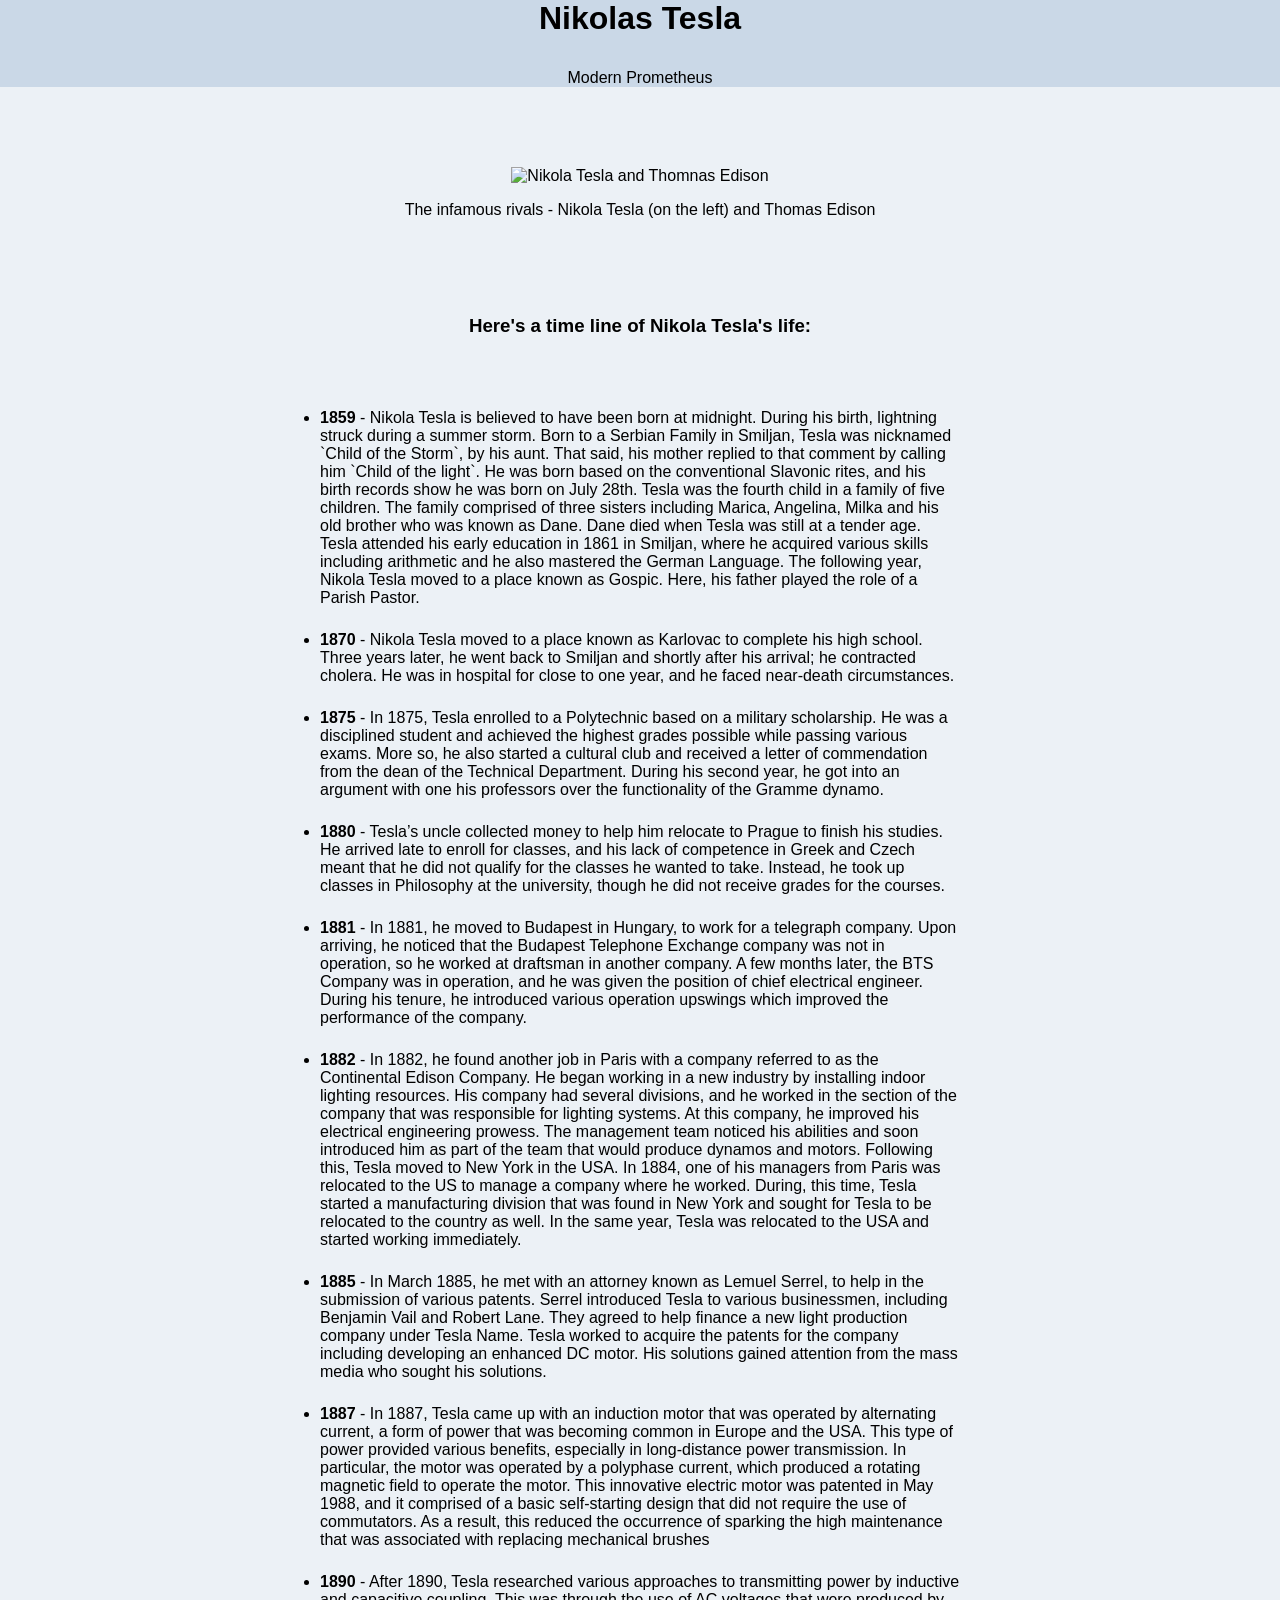
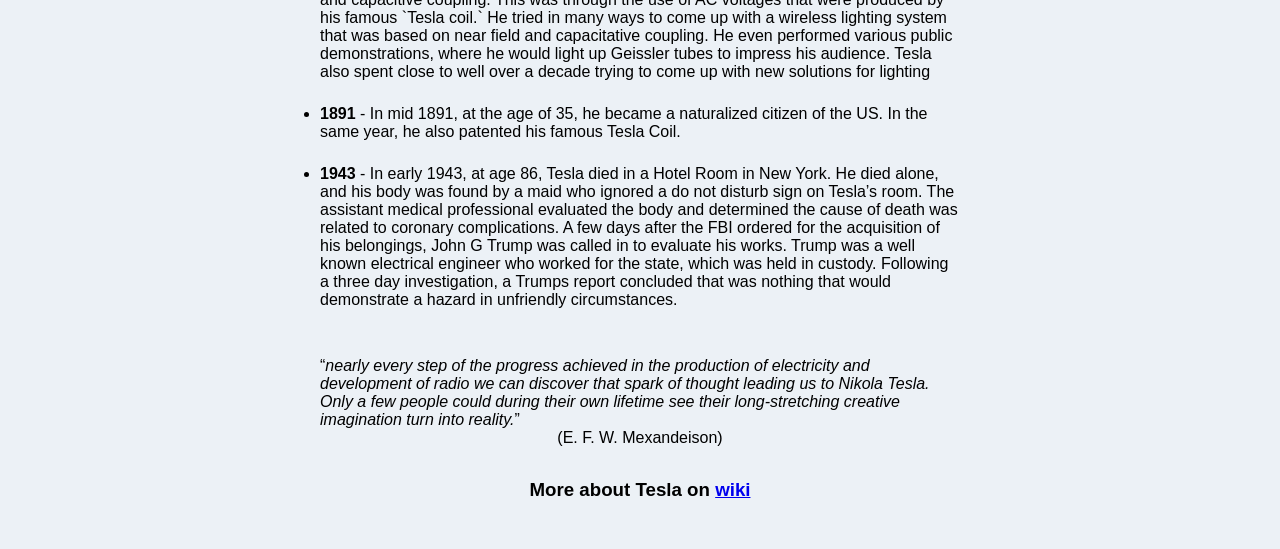
==== Tribute to Tesla/index.html @ 986c206d "Add files via upload" ====
<!DOCTYPE html>
<html lang="en">
<head>
    <link rel="stylesheet" href="style.css">
    <meta charset="UTF-8">
    <meta name="viewport" content="width=device-width, initial-scale=1.0">
    <title>Tribute Page</title>
</head>
<body>
    <div class="container">
        <div id="main" class="main">
            <header id="title">
                <h1>Nikolas Tesla</h1>
                <p>Modern Prometheus</p>
            </header>
        </div>

        <div class="img-div" id="img-div">
            <img class="image" id="image" src="https://akm-img-a-in.tosshub.com/indiatoday/images/story/201707/nikola-tesla-and-thomas-edison-647_071017042108.jpg" 
            alt="Nikola Tesla and Thomnas Edison">    
            <p id="img-caption">The infamous rivals - Nikola Tesla (on the left) and Thomas Edison</p>
        </div> 

        <div class="tribute-info" id="tribute-info">
            <h3>Here's a time line of Nikola Tesla's life:</h3>
            <ul>
                <li>
                    <p><strong>1859</strong> - Nikola Tesla is believed to have been born at midnight. During his birth, lightning struck during a summer storm. Born to a Serbian Family in Smiljan, Tesla was nicknamed `Child of the Storm`, by his aunt. That said, his mother replied to that comment by calling him `Child of the light`. He was born based on the conventional Slavonic rites, and his birth records show he was born on July 28th. Tesla was the fourth child in a family of five children. The family comprised of three sisters including Marica, Angelina, Milka and his old brother who was known as Dane. Dane died when Tesla was still at a tender age. Tesla attended his early education in 1861 in Smiljan, where he acquired various skills including arithmetic and he also mastered the German Language. The following year, Nikola Tesla moved to a place known as Gospic. Here, his father played the role of a Parish Pastor.
                    </p>
                </li>
                <li>
                    <p><strong>1870</strong> - Nikola Tesla moved to a place known as Karlovac to complete his high school. Three years later, he went back to Smiljan and shortly after his arrival; he contracted cholera. He was in hospital for close to one year, and he faced near-death circumstances.
                    </p>
                </li>
                <li>
                    <p><strong>1875</strong> - In 1875, Tesla enrolled to a Polytechnic based on a military scholarship. He was a disciplined student and achieved the highest grades possible while passing various exams. More so, he also started a cultural club and received a letter of commendation from the dean of the Technical Department. During his second year, he got into an argument with one his professors over the functionality of the Gramme dynamo.
                    </p>
                </li>
                <li>
                    <p><strong>1880</strong> - Tesla’s uncle collected money to help him relocate to Prague to finish his studies. He arrived late to enroll for classes, and his lack of competence in Greek and Czech meant that he did not qualify for the classes he wanted to take. Instead, he took up classes in Philosophy at the university, though he did not receive grades for the courses.
                    </p>
                </li>
                <li>
                    <p><strong>1881</strong> - In 1881, he moved to Budapest in Hungary, to work for a telegraph company. Upon arriving, he noticed that the Budapest Telephone Exchange company was not in operation, so he worked at draftsman in another company. A few months later, the BTS Company was in operation, and he was given the position of chief electrical engineer. During his tenure, he introduced various operation upswings which improved the performance of the company.
                    </p>
                </li>
                <li>
                    <p><strong>1882</strong> - In 1882, he found another job in Paris with a company referred to as the Continental Edison Company. He began working in a new industry by installing indoor lighting resources. His company had several divisions, and he worked in the section of the company that was responsible for lighting systems. At this company, he improved his electrical engineering prowess. The management team noticed his abilities and soon introduced him as part of the team that would produce dynamos and motors. Following this, Tesla moved to New York in the USA. In 1884, one of his managers from Paris was relocated to the US to manage a company where he worked. During, this time, Tesla started a manufacturing division that was found in New York and sought for Tesla to be relocated to the country as well. In the same year, Tesla was relocated to the USA and started working immediately.
                    </p>
                </li>
                <li>
                    <p><strong>1885</strong> - In March 1885, he met with an attorney known as Lemuel Serrel, to help in the submission of various patents. Serrel introduced Tesla to various businessmen, including Benjamin Vail and Robert Lane. They agreed to help finance a new light production company under Tesla Name. Tesla worked to acquire the patents for the company including developing an enhanced DC motor. His solutions gained attention from the mass media who sought his solutions.
                    </p>
                </li>
                <li>
                    <p><strong>1887</strong> - In 1887, Tesla came up with an induction motor that was operated by alternating current, a form of power that was becoming common in Europe and the USA. This type of power provided various benefits, especially in long-distance power transmission. In particular, the motor was operated by a polyphase current, which produced a rotating magnetic field to operate the motor. This innovative electric motor was patented in May 1988, and it comprised of a basic self-starting design that did not require the use of commutators. As a result, this reduced the occurrence of sparking the high maintenance that was associated with replacing mechanical brushes
                    </p>
                </li>
                <li>
                    <p><strong>1890</strong> - After 1890, Tesla researched various approaches to transmitting power by inductive and capacitive coupling. This was through the use of AC voltages that were produced by his famous `Tesla coil.` He tried in many ways to come up with a wireless lighting system that was based on near field and capacitative coupling. He even performed various public demonstrations, where he would light up Geissler tubes to impress his audience. Tesla also spent close to well over a decade trying to come up with new solutions for lighting
                    </p>
                </li>
                <li>
                    <p><strong>1891</strong> - In mid 1891, at the age of 35, he became a naturalized citizen of the US. In the same year, he also patented his famous Tesla Coil.
                    </p>
                </li>
                <li>
                    <p><strong>1943</strong> - In early 1943, at age 86, Tesla died in a Hotel Room in New York. He died alone, and his body was found by a maid who ignored a do not disturb sign on Tesla’s room. The assistant medical professional evaluated the body and determined the cause of death was related to coronary complications. A few days after the FBI ordered for the acquisition of his belongings, John G Trump was called in to evaluate his works. Trump was a well known electrical engineer who worked for the state, which was held in custody. Following a three day investigation, a Trumps report concluded that was nothing that would demonstrate a hazard in unfriendly circumstances.
                    </p>
                </li>
            </ul>
            <q><i>nearly every step of the progress achieved in the production of electricity and development of radio we can discover that spark of thought leading us to Nikola Tesla. Only a few people could during their own lifetime see their long-stretching creative imagination turn into reality.</i></q><p>(E. F. W. Mexandeison)</p>
            
            <h3>More about Tesla on <a id="tribute-link" href="https://en.wikipedia.org/wiki/Nikola_Tesla" target="_blank">wiki</a></h3>
        </div>
    </div>
    <script src="https://cdn.freecodecamp.org/testable-projects-fcc/v1/bundle.js"></script>
</body>
</html>
---- Tribute to Tesla/style.css ----
* {
    padding: 0;
    margin: 0;
    font-family: Arial, Helvetica, sans-serif;
}

html {
    width: 100%;
    
}

.container {
    background-color: rgba(67, 114, 168, 0.1);
}

.main {
    margin-top: rem;
    background-color: rgba(67, 114, 168, 0.2);
    width: 100%;
    display: flex;
    justify-content: center;
}

.main p {
    margin-top: 2rem;
}

header {
    display: flex;
    flex-direction: column;
    align-items: center;
}

.img-div {
    margin-top: 5rem;
    display: flex;
    align-items: center;
    flex-direction: column;
}

.img-div p {
    margin-top: 1rem;
}

.image {
    max-width: 50em;
}

.tribute-info {
    align-items: center;
    display: flex;
    flex-direction: column;
    margin-top: 4rem;
}

.tribute-info ul li {
    margin-top: 1.5rem;
    width: 40rem;
}

.tribute-info q {
    margin-top: 3rem;
    width: 40rem;
}

.tribute-info h3 {
    margin-top: 2rem;
    margin-bottom: 3rem;
}
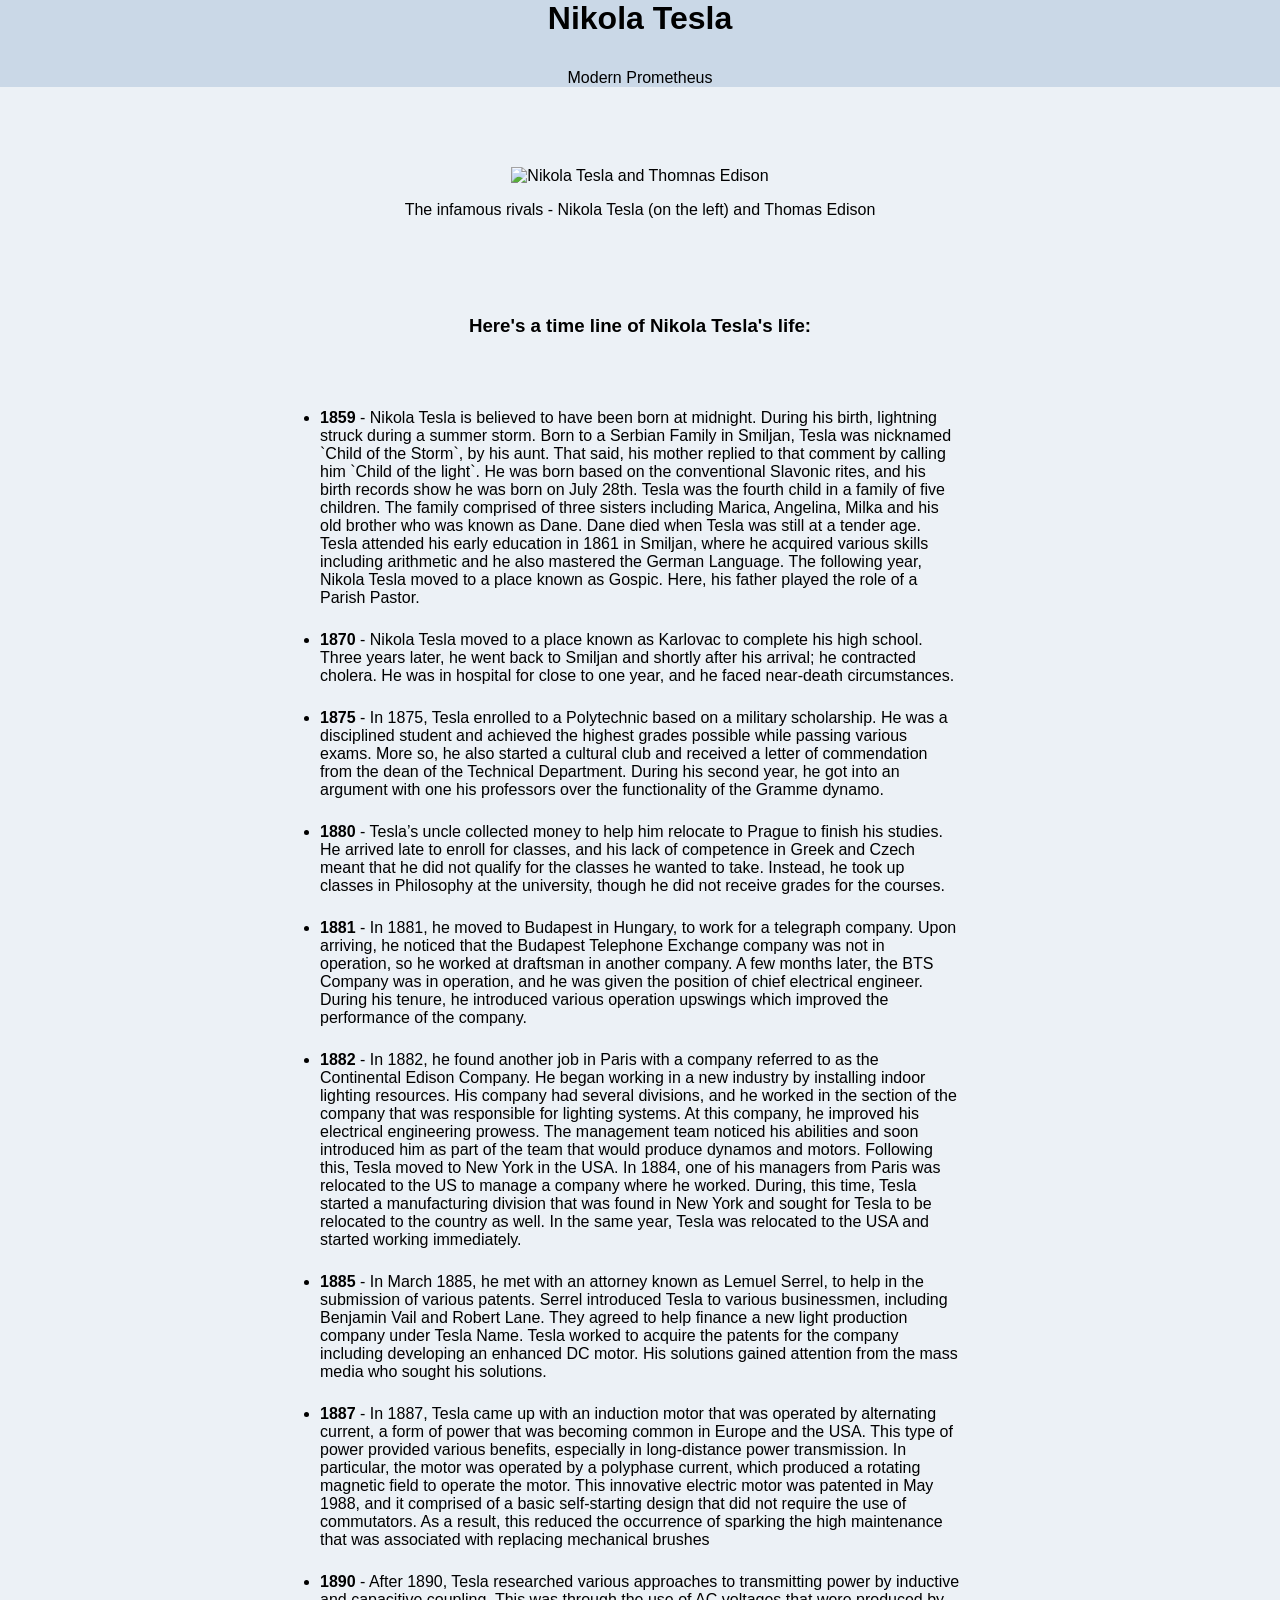
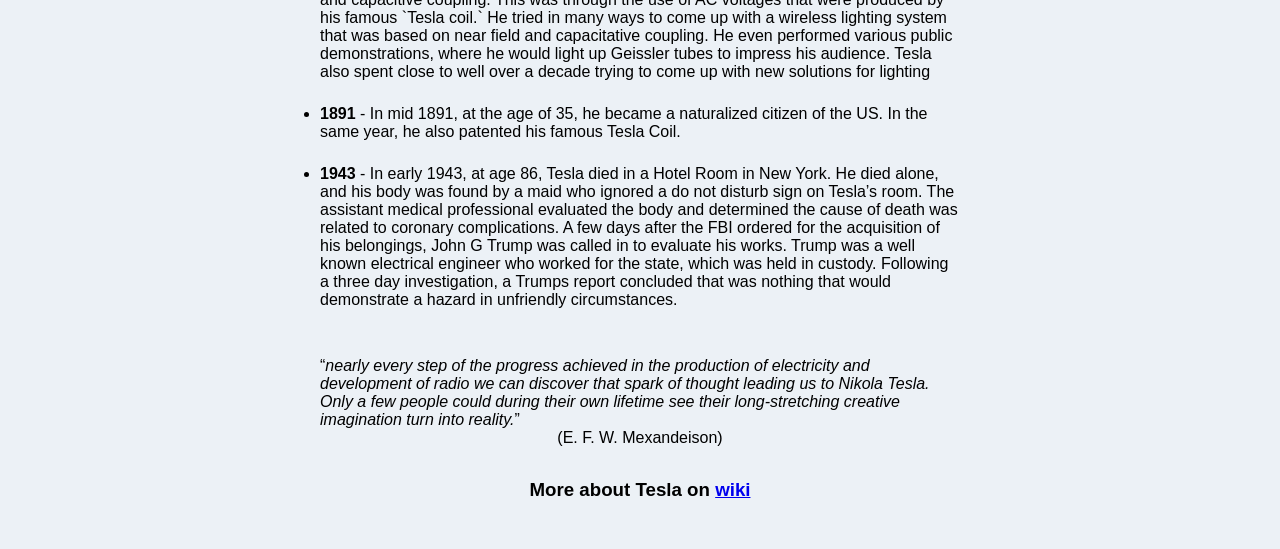
==== commit 981ce2b5: "Update index.html" ====
--- a/Tribute to Tesla/index.html
+++ b/Tribute to Tesla/index.html
@@ -10,7 +10,7 @@
     <div class="container">
         <div id="main" class="main">
             <header id="title">
-                <h1>Nikolas Tesla</h1>
+                <h1>Nikola Tesla</h1>
                 <p>Modern Prometheus</p>
             </header>
         </div>
@@ -76,4 +76,4 @@
     </div>
     <script src="https://cdn.freecodecamp.org/testable-projects-fcc/v1/bundle.js"></script>
 </body>
-</html>+</html>
